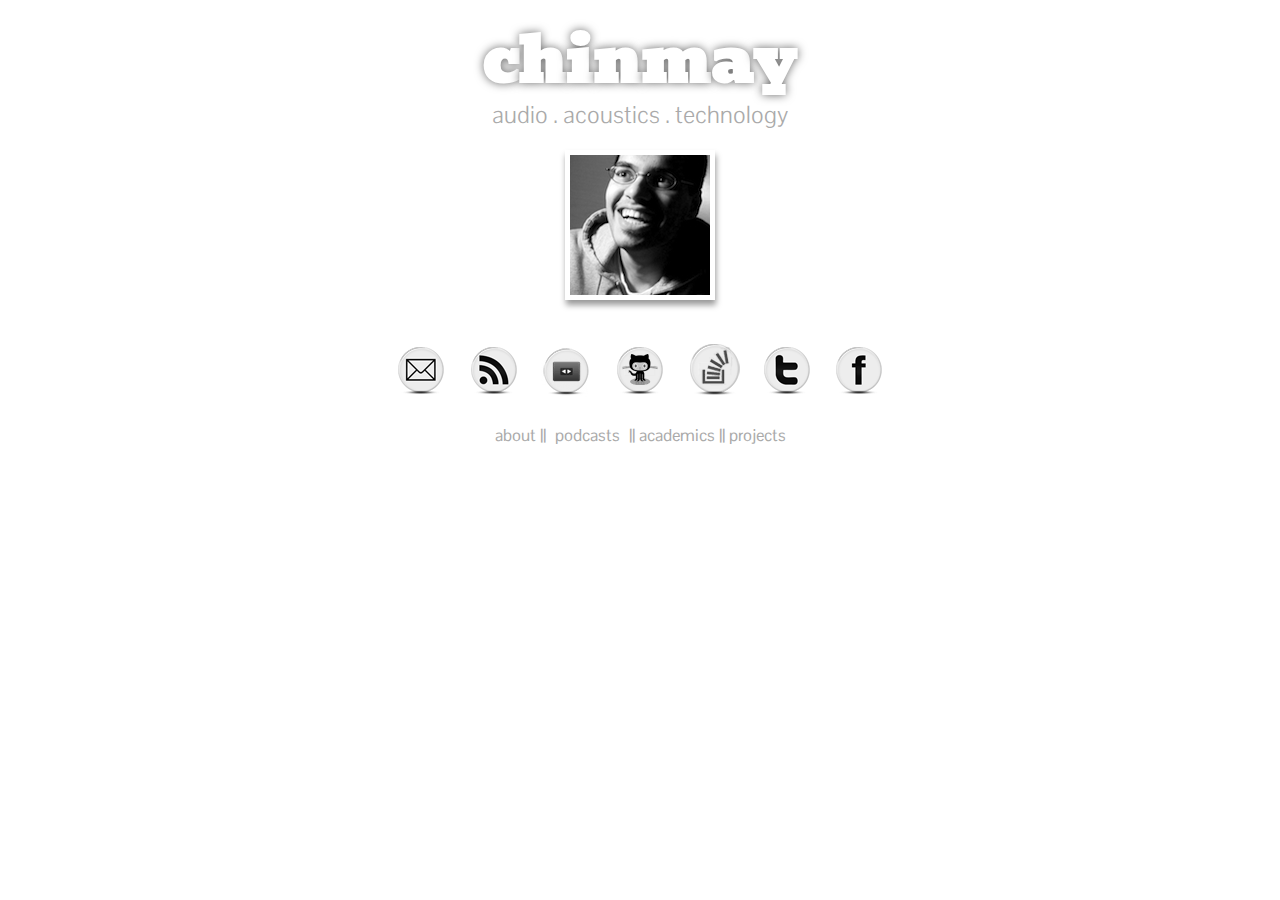
==== index.html @ 962fa0d4 "updated tagline" ====
<!doctype html>

<!--[if lt IE 7]><html class="no-js lt-ie9 lt-ie8 lt-ie7" lang="en"> <![endif]-->
<!--[if (IE 7)&!(IEMobile)]><html class="no-js lt-ie9 lt-ie8" lang="en"><![endif]-->
<!--[if (IE 8)&!(IEMobile)]><html class="no-js lt-ie9" lang="en"><![endif]-->
<!--[if gt IE 8]><!--> <html class="no-js" lang="en"><!--<![endif]-->
<head>
<meta charset="utf-8">
<title>Chinmay | geek, podcaster, acoustician. &#8211; ChinPen</title>
<meta name="description" content="Technology, Audio and other Geekery">
<meta name="keywords" content="audio, acoustics, technology, media, music, embedded, hardware, development">

<!-- Twitter Cards -->
<meta name="twitter:card" content="summary">
<meta name="twitter:image" content="http://chinpen.net/images/site-logo.png">
<meta name="twitter:title" content="Chinmay | geek, podcaster, acoustician.">
<meta name="twitter:description" content="Technology, Audio and other Geekery">
<meta name="twitter:creator" content="@ntt">

<!-- Open Graph -->
<meta property="og:locale" content="en_US">
<meta property="og:type" content="article">
<meta property="og:title" content="Chinmay | geek, podcaster, acoustician.">
<meta property="og:description" content="Technology, Audio and other Geekery">
<meta property="og:url" content="http://chinpen.net/index.html">
<meta property="og:site_name" content="ChinPen">





<link rel="canonical" href="http://chinpen.net/">
<link href="http://chinpen.net/feed.xml" type="application/atom+xml" rel="alternate" title="ChinPen Feed">


<!-- http://t.co/dKP3o1e -->
<meta name="HandheldFriendly" content="True">
<meta name="MobileOptimized" content="320">
<meta name="viewport" content="width=device-width, initial-scale=1.0">

<!-- For all browsers -->
<link rel="stylesheet" href="http://chinpen.net/assets/css/main.min.css">
<!-- Webfonts -->
<script src="//use.edgefonts.net/source-sans-pro:n2,i2,n3,i3,n4,i4,n6,i6,n7,i7,n9,i9;source-code-pro:n4,n7;volkhov.js"></script>

<meta http-equiv="cleartype" content="on">

<!-- Load Modernizr -->
<script src="http://chinpen.net/assets/js/vendor/modernizr-2.6.2.custom.min.js"></script>

<!-- Icons -->
<!-- 16x16 -->
<link rel="shortcut icon" href="http://chinpen.net/favicon.ico">
<!-- 32x32 -->
<link rel="shortcut icon" href="http://chinpen.net/favicon.png">
<!-- 57x57 (precomposed) for iPhone 3GS, pre-2011 iPod Touch and older Android devices -->
<link rel="apple-touch-icon-precomposed" href="http://chinpen.net/images/apple-touch-icon-precomposed.png">
<!-- 72x72 (precomposed) for 1st generation iPad, iPad 2 and iPad mini -->
<link rel="apple-touch-icon-precomposed" sizes="72x72" href="http://chinpen.net/images/apple-touch-icon-72x72-precomposed.png">
<!-- 114x114 (precomposed) for iPhone 4, 4S, 5 and post-2011 iPod Touch -->
<link rel="apple-touch-icon-precomposed" sizes="114x114" href="http://chinpen.net/images/apple-touch-icon-114x114-precomposed.png">
<!-- 144x144 (precomposed) for iPad 3rd and 4th generation -->
<link rel="apple-touch-icon-precomposed" sizes="144x144" href="http://chinpen.net/images/apple-touch-icon-144x144-precomposed.png">

<meta http-equiv="X-UA-Compatible" content="IE=edge,chrome=1">
<meta name="author" content="Chinmay">
<meta name="apple-mobile-web-app-capable" content="yes" />
<link rel="stylesheet" href="assets/css/style.css">
<link href='http://fonts.googleapis.com/css?family=Bevan|Pontano+Sans' rel='stylesheet' type='text/css'>
<script type="text/javascript" src="assets/js/require.js" data-main="assets/js/config"></script>
</head>

<body id="page">
<div id="main" role="main">
  <article class="entry">
    <div class="entry-wrapper">
      <div class="entry-content">
          <!--[if lt IE 7]>
    <p class="chromeframe">You are using an old browser :( Why not <a href="http://browsehappy.com/">upgrade your browser today</a> or <a href="http://www.google.com/chromeframe/?redirect=true">install Google Chrome Frame</a> to experience more fun in the world of web!</p>
    <![endif]-->

    <div id="container">
      <h1>chinmay</h1>
      <h2> audio . acoustics . technology</h2>
      <div id="pic"><img src="images/pic.jpg"></div>

      <div id="socialpanel">
        <ul id="social">
          <li><a href="mailto:chinpen@chinpen.net"><span>email</span></a></li>
          <li><a href="http://chinpen.net/blog/"><span>blog</span></a></li>
          <li><a href="http://chinpen.net/talks/"><span>talks</span></a></li>
          <li><a href="http://github.com/notthetup"><span>github</span></a></li>
          <li><a href="http://stackoverflow.com/users/577563/notthetup"><span>stackoverflow</span></a></li>
          <li><a href="http://twitter.com/ntt"><span>twitter</span></a></li>
          <li><a href="http://facebook.com/chinpen"><span>facebook</span></a></li>
        </ul>
      </div>

      <div id="info">
        <ul id="activities">
          <li>about</li>
          <li><a href="http://live.webuild.sg/">podcasts</a></li>
          <li>academics</li>
          <li>projects</li>
        </ul>
      </div>
 </body>


      </div><!-- /.entry-content -->
    </div><!-- /.entry-wrapper -->
  </article>
</div><!-- /#main -->

<div class="footer-wrapper">
  <footer role="contentinfo">
  </footer>
</div><!-- /.footer-wrapper -->

<script src="//ajax.googleapis.com/ajax/libs/jquery/1.9.1/jquery.min.js"></script>
<script>window.jQuery || document.write('<script src="http://chinpen.net/assets/js/vendor/jquery-1.9.1.min.js"><\/script>')</script>
<script src="http://chinpen.net/assets/js/scripts.min.js"></script>


<!-- Asynchronous Google Analytics snippet -->
<script>
  var _gaq = _gaq || [];
  var pluginUrl =
 '//www.google-analytics.com/plugins/ga/inpage_linkid.js';
  _gaq.push(['_require', 'inpage_linkid', pluginUrl]);
  _gaq.push(['_setAccount', 'UA-12204519-1']);
  _gaq.push(['_trackPageview']);

  (function() {
    var ga = document.createElement('script'); ga.type = 'text/javascript'; ga.async = true;
    ga.src = ('https:' == document.location.protocol ? 'https://ssl' : 'http://www') + '.google-analytics.com/ga.js';
    var s = document.getElementsByTagName('script')[0]; s.parentNode.insertBefore(ga, s);
  })();
</script>



</body>
</html>
---- assets/css/style.css ----
article, aside, details, figcaption, figure, footer, header, hgroup, nav, section, summary {
    display: block;
}
audio, canvas, video {
    display: inline-block;
    *display: inline;
    *zoom: 1;
}
audio:not([controls]) {
    display: none;
    height: 0;
}
[hidden] {
    display: none;
}
html {
    font-size: 100%;
    -webkit-text-size-adjust: 100%;
    -ms-text-size-adjust: 100%}
html, button, input, select, textarea {
    font-family: sans-serif;
}
body {
    margin: 0;
}
a:focus {
    outline: thin dotted;
}
a:active, a:hover {
    outline: 0;
}
h1 {
    font-size: 2em;
    margin: 0.67em 0;
}
h2 {
    font-size: 1.5em;
    margin: 0.83em 0;
}
h3 {
    font-size: 1.17em;
    margin: 1em 0;
}
h4 {
    font-size: 1em;
    margin: 1.33em 0;
}
h5 {
    font-size: 0.83em;
    margin: 1.67em 0;
}
h6 {
    font-size: 0.75em;
    margin: 2.33em 0;
}
abbr[title] {
    border-bottom: 1px dotted;
}
b, strong {
    font-weight: bold;
}
blockquote {
    margin: 1em 40px;
}
dfn {
    font-style: italic;
}
mark {
    background: #ff0;
    color: #000;
}
p, pre {
    margin: 1em 0;
}
code, kbd, pre, samp {
    font-family: monospace, serif;
    _font-family: "courier new", monospace;
    font-size: 1em;
}
pre {
    white-space: pre;
    white-space: pre-wrap;
    word-wrap: break-word;
}
q {
    quotes: none;
}
q:before, q:after {
    content: "";
    content: none;
}
small {
    font-size: 80%}
sub, sup {
    font-size: 75%;
    line-height: 0;
    position: relative;
    vertical-align: baseline;
}
sup {
    top: -0.5em;
}
sub {
    bottom: -0.25em;
}
dl, menu, ol, ul {
    margin: 1em 0;
}
dd {
    margin: 0 0 0 40px;
}
menu, ol, ul {
    padding: 0 0 0 40px;
}
nav ul, nav ol {
    list-style: none;
    list-style-image: none;
}
img {
    border: 0;
    -ms-interpolation-mode: bicubic;
}
svg:not(:root) {
    overflow: hidden;
}
figure {
    margin: 0;
}
form {
    margin: 0;
}
fieldset {
    border: 1px solid silver;
    margin: 0 2px;
    padding: 0.35em 0.625em 0.75em;
}
legend {
    border: 0;
    padding: 0;
    white-space: normal;
    *margin-left: -7px;
}
button, input, select, textarea {
    font-size: 100%;
    margin: 0;
    vertical-align: baseline;
    *vertical-align: middle;
}
button, input {
    line-height: normal;
}
button, html input[type="button"], input[type="reset"], input[type="submit"] {
    -webkit-appearance: button;
    cursor: pointer;
    *overflow: visible;
}
button[disabled], input[disabled] {
    cursor: default;
}
input[type="checkbox"], input[type="radio"] {
    box-sizing: border-box;
    padding: 0;
    *height: 13px;
    *width: 13px;
}
input[type="search"] {
    -webkit-appearance: textfield;
    -moz-box-sizing: content-box;
    -webkit-box-sizing: content-box;
    box-sizing: content-box;
}
input[type="search"]::-webkit-search-cancel-button, input[type="search"]::-webkit-search-decoration {
    -webkit-appearance: none;
}
button::-moz-focus-inner, input::-moz-focus-inner {
    border: 0;
    padding: 0;
}
textarea {
    overflow: auto;
    vertical-align: top;
}
table {
    border-collapse: collapse;
    border-spacing: 0;
}
html, button, input, select, textarea {
    color: #222;
}
body {
    font-size: 1em;
    line-height: 1.4;
}
::-moz-selection {
    background: #f0c2c0;
    text-shadow: none;
}
::selection {
    background: #f0c2c0;
    text-shadow: none;
}
hr {
    display: block;
    height: 1px;
    border: 0;
    border-top: 1px solid #ccc;
    margin: 1em 0;
    padding: 0;
}
img {
    vertical-align: middle;
}
fieldset {
    border: 0;
    margin: 0;
    padding: 0;
}
textarea {
    resize: vertical;
}
.chromeframe {
    margin: 0.2em 0;
    background: #ccc;
    color: #000;
    padding: 0.2em 0;
}
body {
    -webkit-transition-property: all;
    -moz-transition-property: all;
    -o-transition-property: all;
    transition-property: all;
    -webkit-transition-duration: 1s;
    -moz-transition-duration: 1s;
    -o-transition-duration: 1s;
    transition-duration: 1s;
    font-family: "Pontano Sans", Verdana, Helvetica, sans-serif;
    font-size: 16px;
    line-height: 1.25;
    color: #aaa;
}
#container {
    margin: 0 auto;
    width: 520px;
    display: block;
}
h1 {
    font-family: "Bevan", Georgia, serif;
    text-shadow: 0 0 10px #6a6a6a;
    filter: dropshadow(color=#aaa, offx=1, offy=1);
    color: #fff;
    font-size: 4em;
    text-align: center;
    margin: 20px 0 0 0;
}
span {
    display: inline-block;
    position: relative;
    letter-spacing: -1px;
    -webkit-transition: all 0.1s ease-out;
    -moz-transition: all 0.1s ease-out;
    -o-transition: all 0.1s ease-out;
    transition: all 0.1s ease-out;
}
span:hover {
    top: 3px;
}
h2 {
    color: #aaa;
    font-weight: lighter;
    font-size: 1.5em;
    text-align: center;
    margin: 0;
}
#pic {
    margin: 20px auto;
    height: 150px;
    width: 150px;
}
#pic img {
    border: 5px solid #fff;
    -webkit-box-shadow: 1px 5px 2px 2px #c2c2c2;
    -moz-box-shadow: 1px 5px 2px 2px #c2c2c2;
    box-shadow: 1px 5px 2px 2px #c2c2c2;
    box-shadow: 1px 5px 6px rgba(0, 0, 0, 0.4);
    -webkit-transition: all 0.2s ease-out;
    -moz-transition: all 0.2s ease-out;
    -o-transition: all 0.2s ease-out;
    transition: all 0.2s ease-out;
}
/*#pic img:hover {
    transform: rotate(-5deg);
    -webkit-transform: rotate(-5deg);
    -moz-transform: rotate(-5deg);
    -o-transform: rotate(-5deg);
    -webkit-transition-duration: 0.3s;
    -moz-transition-duration: 0.3s;
    box-shadow: 1px 4px 4px rgba(0, 0, 0, 0.4);
    -webkit-backface-visibility: hidden;
}*/
#socialpanel {
    width: 100%}
#socialpanel ul#social {
    list-style: none;
    padding: 0;
    margin: 0;
    text-align: center;
    position: relative;
}
#socialpanel ul#social li {
    display: inline-block;
    vertical-align: top;
    padding: 0;
    width: 60px;
    height: 60px;
    background-repeat: no-repeat;
    margin: 20px 5px;
}

#socialpanel ul#social li:nth-child(1) a {
    /*mail*/
    background: url(../../images/social.png) 0 0;
}
#socialpanel ul#social li:nth-child(2) a {
    /*rss*/
    background: url(../../images/social.png) -80px 0;
}
#socialpanel ul#social li:nth-child(3) a {
     /*slideshare*/
    background: url(../../images/social.png) -400px -100px;
}
#socialpanel ul#social li:nth-child(4) a {
    /*github*/
    background: url(../../images/social.png) 0 -100px;
}
#socialpanel ul#social li:nth-child(5) a {
     /*stackoverflow*/
    background: url(../../images/social.png) -80px -100px;
}
#socialpanel ul#social li:nth-child(6) a {
    /*twitter*/
    background: url(../../images/social.png) -320px 0;
}
#socialpanel ul#social li:nth-child(7) a {
    /*facebook*/
    background: url(../../images/social.png) -240px 0;
}

#socialpanel ul#social li a {
    height: 60px;
    width: 60px;
    display: block;
    background-repeat: no-repeat;
    text-decoration: none;
    color: gray;
    text-align: center;
}
#socialpanel ul#social li a:hover span {
    display: block;
}
#socialpanel ul#social li a span {
    display: none;
    position: absolute;
    text-align: center;
    width: 60px;
    color: #d34b44;
    margin: -20px 0 0 0;
}
#info {
    margin: 0 0 30px 0;
}
#activities, #identity {
    padding: 0;
    margin: 0 0 20px 0;
    font-size: 1.05em;
    text-align: center;
}
#activities li, #identity li {
    display: inline;
    margin: 5px 0;
}
#activities li:last-child:after, #identity li:last-child:after {
    content: ""}
#activities li a, #identity li a {
    display: inline-block;
    padding: 5px;
    -webkit-transition-property: background-color;
    -moz-transition-property: background-color;
    -o-transition-property: background-color;
    transition-property: background-color;
    -webkit-transition-duration: 0.2s;
    -moz-transition-duration: 0.2s;
    -o-transition-duration: 0.2s;
    transition-duration: 0.2s;
}
#activities li a:link, #activities li a:visited, #identity li a:link, #identity li a:visited {
    color: #aaa;
    text-decoration: none;
}
#activities li a:hover, #activities li a:active, #identity li a:hover, #identity li a:active {
    color: #d34b44;
    -webkit-border-radius: 5px;
    -moz-border-radius: 5px;
    -ms-border-radius: 5px;
    -o-border-radius: 5px;
    border-radius: 5px;
}
#activities li:after {
    content: "  ||  "}
#identity li {
    margin: 4px;
}
#identity li:after {
    content: "  &&  ";
    padding: 0 9px;
}
.ir {
    background-color: transparent;
    border: 0;
    overflow: hidden;
    *text-indent: -9999px;
}
.ir:before {
    content: "";
    display: block;
    width: 0;
    height: 100%}
.hidden {
    display: none !important;
    visibility: hidden;
}
.visuallyhidden {
    border: 0;
    clip: rect(0 0 0 0);
    height: 1px;
    margin: -1px;
    overflow: hidden;
    padding: 0;
    position: absolute;
    width: 1px;
}
.visuallyhidden.focusable:active, .visuallyhidden.focusable:focus {
    clip: auto;
    height: auto;
    margin: 0;
    overflow: visible;
    position: static;
    width: auto;
}
.invisible {
    visibility: hidden;
}
.clearfix:before, .clearfix:after {
    content: " ";
    display: table;
}
.clearfix:after {
    clear: both;
}
.clearfix {
    *zoom: 1;
}
@media only screen and (max-width: 600px) {
    #container {
    width: 320px;
}
#container #socialpanel ul#social li a span {
    display: block;
}
}
@media print {
    * {
    background: transparent !important;
    color: #000 !important;
    box-shadow: none !important;
    text-shadow: none !important;
}
a, a:visited {
    text-decoration: underline;
}
a[href]:after {
    content: " (" attr(href) ")"}
abbr[title]:after {
    content: " (" attr(title) ")"}
.ir a:after, a[href^="javascript:"]:after, a[href^="#"]:after {
    content: ""}
pre, blockquote {
    border: 1px solid #999;
    page-break-inside: avoid;
}
thead {
    display: table-header-group;
}
tr, img {
    page-break-inside: avoid;
}
img {
    max-width: 100% !important;
}
@page {
    margin: 0.5cm;
}
p, h2, h3 {
    orphans: 3;
    widows: 3;
}
h2, h3 {
    page-break-after: avoid;
}
}
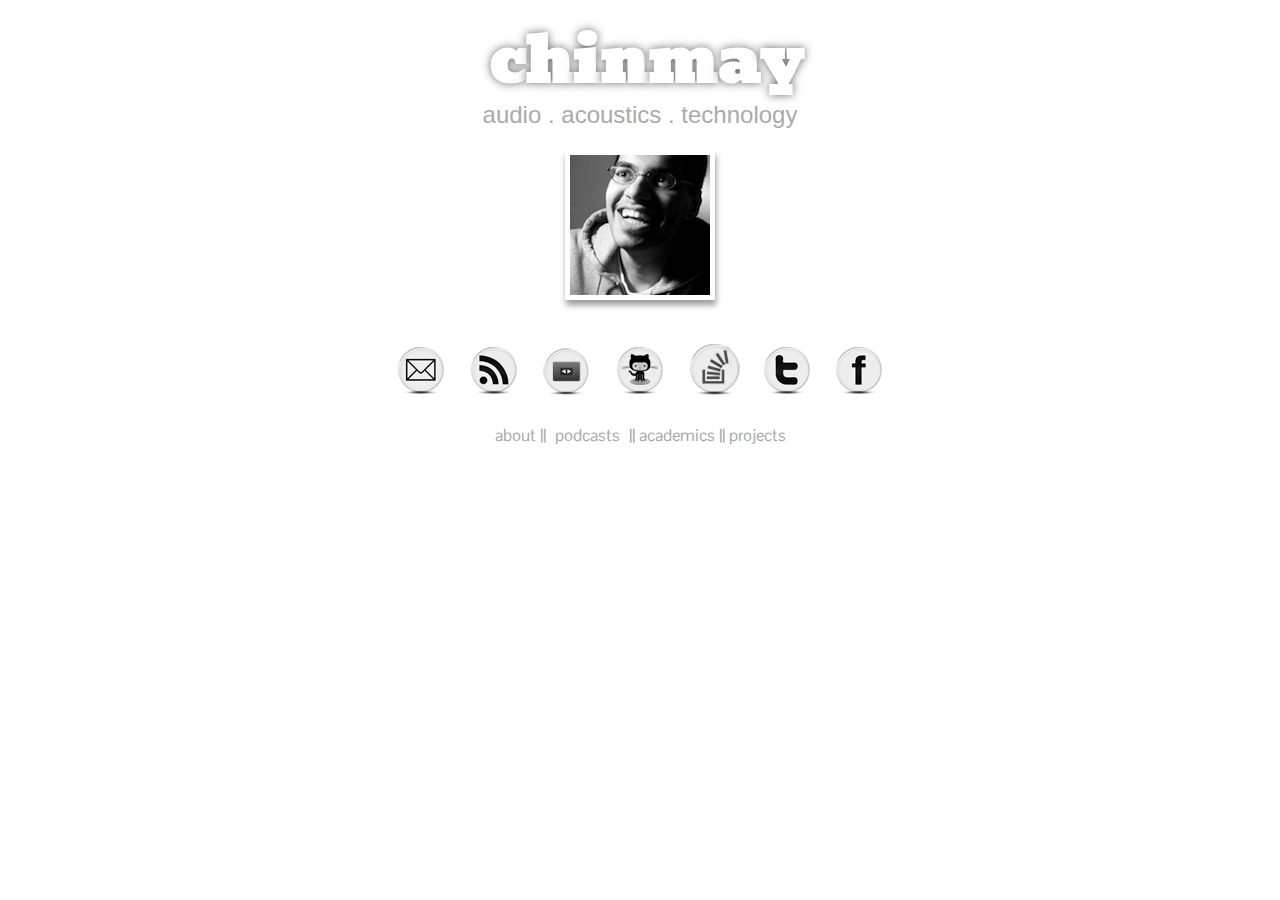
==== commit 68a425a3: "cleaned up unecessary js and css" ====
--- a/index.html
+++ b/index.html
@@ -1,144 +1,140 @@
-<!doctype html>
-
+<!DOCTYPE html>
 <!--[if lt IE 7]><html class="no-js lt-ie9 lt-ie8 lt-ie7" lang="en"> <![endif]-->
 <!--[if (IE 7)&!(IEMobile)]><html class="no-js lt-ie9 lt-ie8" lang="en"><![endif]-->
 <!--[if (IE 8)&!(IEMobile)]><html class="no-js lt-ie9" lang="en"><![endif]-->
-<!--[if gt IE 8]><!--> <html class="no-js" lang="en"><!--<![endif]-->
+<!--[if gt IE 8]><!-->
+<html class="no-js" lang="en">
+<!--<![endif]-->
 <head>
-<meta charset="utf-8">
-<title>Chinmay | geek, podcaster, acoustician. &#8211; ChinPen</title>
-<meta name="description" content="Technology, Audio and other Geekery">
-<meta name="keywords" content="audio, acoustics, technology, media, music, embedded, hardware, development">
+  <meta charset="utf-8">
+  <title>Chinmay | geek, podcaster, acoustician. &#8211; ChinPen</title>
+  <meta content="width=device-width, initial-scale=1.0" name="viewport">
+  <meta content="Audio, Technology and other Geekery" name="description">
+  <meta content=
+  "audio, acoustics, technology, media, music, embedded, hardware, development"
+  name="keywords">
+  <meta content="Chinmay" name="author"><!-- Twitter Cards -->
+  <meta content="summary" name="twitter:card">
+  <meta content="http://chinpen.net/images/site-logo.png" name="twitter:image">
+  <meta content="Chinmay | audio, acoustics, technology." name="twitter:title">
+  <meta content="Technology, Audio and other Geekery" name=
+  "twitter:description">
+  <meta content="@ntt" name="twitter:creator"><!-- Open Graph -->
+  <meta content="en_US">
+  <meta content="article">
+  <meta content="Chinmay | audio, acoustics, technology.">
+  <meta content="Audio, Technology and other Geekery">
+  <meta content="http://chinpen.net/index.html">
+  <meta content="ChinPen">
+  <link href="http://chinpen.net/" rel="canonical">
+  <meta content="True" name="HandheldFriendly">
+  <meta content="320" name="MobileOptimized">
+  <meta content="yes" name="apple-mobile-web-app-capable">
+  <meta content="IE=edge,chrome=1" http-equiv="X-UA-Compatible">
+  <meta content="on" http-equiv="cleartype">
 
-<!-- Twitter Cards -->
-<meta name="twitter:card" content="summary">
-<meta name="twitter:image" content="http://chinpen.net/images/site-logo.png">
-<meta name="twitter:title" content="Chinmay | geek, podcaster, acoustician.">
-<meta name="twitter:description" content="Technology, Audio and other Geekery">
-<meta name="twitter:creator" content="@ntt">
+  <script src=
+  "//use.edgefonts.net/source-sans-pro:n2,i2,n3,i3,n4,i4,n6,i6,n7,i7,n9,i9;source-code-pro:n4,n7;volkhov.js">
+  </script>
+  <link href='http://fonts.googleapis.com/css?family=Bevan|Pontano+Sans' rel=
+  'stylesheet' type='text/css'><!-- Load Modernizr -->
 
-<!-- Open Graph -->
-<meta property="og:locale" content="en_US">
-<meta property="og:type" content="article">
-<meta property="og:title" content="Chinmay | geek, podcaster, acoustician.">
-<meta property="og:description" content="Technology, Audio and other Geekery">
-<meta property="og:url" content="http://chinpen.net/index.html">
-<meta property="og:site_name" content="ChinPen">
+  <script src=
+  "http://chinpen.net/assets/js/vendor/modernizr-2.6.2.custom.min.js">
+  </script><!-- Icons -->
+  <!-- 16x16 -->
+  <link href="http://chinpen.net/assets/images/favicon.ico" rel=
+  "shortcut icon"><!-- 32x32 -->
+  <link href="http://chinpen.net/assets/images/favicon.png" rel=
+  "shortcut icon">
+  <!-- 57x57 (precomposed) for iPhone 3GS, pre-2011 iPod Touch and older Android devices -->
+  <link href=
+  "http://chinpen.net/assets/images/apple-touch-icon-precomposed.png" rel=
+  "apple-touch-icon-precomposed">
+  <!-- 72x72 (precomposed) for 1st generation iPad, iPad 2 and iPad mini -->
+  <link href=
+  "http://chinpen.net/assets/images/apple-touch-icon-72x72-precomposed.png"
+  rel="apple-touch-icon-precomposed" sizes="72x72">
+  <!-- 114x114 (precomposed) for iPhone 4, 4S, 5 and post-2011 iPod Touch -->
+  <link href=
+  "http://chinpen.net/assets/images/apple-touch-icon-114x114-precomposed.png"
+  rel="apple-touch-icon-precomposed" sizes="114x114">
+  <!-- 144x144 (precomposed) for iPad 3rd and 4th generation -->
+  <link href=
+  "http://chinpen.net/assets/images/apple-touch-icon-144x144-precomposed.png"
+  rel="apple-touch-icon-precomposed" sizes="144x144">
 
-
-
-
-
-<link rel="canonical" href="http://chinpen.net/">
-<link href="http://chinpen.net/feed.xml" type="application/atom+xml" rel="alternate" title="ChinPen Feed">
-
-
-<!-- http://t.co/dKP3o1e -->
-<meta name="HandheldFriendly" content="True">
-<meta name="MobileOptimized" content="320">
-<meta name="viewport" content="width=device-width, initial-scale=1.0">
-
-<!-- For all browsers -->
-<link rel="stylesheet" href="http://chinpen.net/assets/css/main.min.css">
-<!-- Webfonts -->
-<script src="//use.edgefonts.net/source-sans-pro:n2,i2,n3,i3,n4,i4,n6,i6,n7,i7,n9,i9;source-code-pro:n4,n7;volkhov.js"></script>
-
-<meta http-equiv="cleartype" content="on">
-
-<!-- Load Modernizr -->
-<script src="http://chinpen.net/assets/js/vendor/modernizr-2.6.2.custom.min.js"></script>
-
-<!-- Icons -->
-<!-- 16x16 -->
-<link rel="shortcut icon" href="http://chinpen.net/favicon.ico">
-<!-- 32x32 -->
-<link rel="shortcut icon" href="http://chinpen.net/favicon.png">
-<!-- 57x57 (precomposed) for iPhone 3GS, pre-2011 iPod Touch and older Android devices -->
-<link rel="apple-touch-icon-precomposed" href="http://chinpen.net/images/apple-touch-icon-precomposed.png">
-<!-- 72x72 (precomposed) for 1st generation iPad, iPad 2 and iPad mini -->
-<link rel="apple-touch-icon-precomposed" sizes="72x72" href="http://chinpen.net/images/apple-touch-icon-72x72-precomposed.png">
-<!-- 114x114 (precomposed) for iPhone 4, 4S, 5 and post-2011 iPod Touch -->
-<link rel="apple-touch-icon-precomposed" sizes="114x114" href="http://chinpen.net/images/apple-touch-icon-114x114-precomposed.png">
-<!-- 144x144 (precomposed) for iPad 3rd and 4th generation -->
-<link rel="apple-touch-icon-precomposed" sizes="144x144" href="http://chinpen.net/images/apple-touch-icon-144x144-precomposed.png">
-
-<meta http-equiv="X-UA-Compatible" content="IE=edge,chrome=1">
-<meta name="author" content="Chinmay">
-<meta name="apple-mobile-web-app-capable" content="yes" />
-<link rel="stylesheet" href="assets/css/style.css">
-<link href='http://fonts.googleapis.com/css?family=Bevan|Pontano+Sans' rel='stylesheet' type='text/css'>
-<script type="text/javascript" src="assets/js/require.js" data-main="assets/js/config"></script>
+  <link href="assets/css/style.css" rel="stylesheet">
 </head>
-
 <body id="page">
-<div id="main" role="main">
-  <article class="entry">
-    <div class="entry-wrapper">
-      <div class="entry-content">
+  <div id="main" role="main">
+    <article class="entry">
+      <div class="entry-wrapper">
+        <div class="entry-content">
           <!--[if lt IE 7]>
     <p class="chromeframe">You are using an old browser :( Why not <a href="http://browsehappy.com/">upgrade your browser today</a> or <a href="http://www.google.com/chromeframe/?redirect=true">install Google Chrome Frame</a> to experience more fun in the world of web!</p>
     <![endif]-->
+          <div id="container">
+            <h1><span>c</span> <span>h</span> <span>i</span> <span>n</span>
+            <span>m</span> <span>a</span> <span>y</span></h1>
+            <h2>audio . acoustics . technology</h2>
+            <div id="pic"><img src="images/pic.jpg"></div>
+            <div id="socialpanel">
+              <ul id="social">
+                <li>
+                  <a href="mailto:chinpen@chinpen.net"><span>email</span></a>
+                </li>
+                <li>
+                  <a href="http://chinpen.net/blog/"><span>blog</span></a>
+                </li>
+                <li>
+                  <a href="http://chinpen.net/talks/"><span>talks</span></a>
+                </li>
+                <li>
+                  <a href="http://github.com/notthetup"><span>github</span></a>
+                </li>
+                <li>
+                  <a href=
+                  "http://stackoverflow.com/users/577563/notthetup"><span>stackoverflow</span></a>
+                </li>
+                <li>
+                  <a href="http://twitter.com/ntt"><span>twitter</span></a>
+                </li>
+                <li>
+                  <a href=
+                  "http://facebook.com/chinpen"><span>facebook</span></a>
+                </li>
+              </ul>
+            </div>
+            <div id="info">
+              <ul id="activities">
+                <li>about</li>
+                <li>
+                  <a href="http://live.webuild.sg/">podcasts</a>
+                </li>
+                <li>academics</li>
+                <li>projects</li>
+              </ul>
+            </div>
+          </div><!-- /.entry-content -->
+        </div><!-- /.entry-wrapper -->
+      </div>
+    </article>
+  </div><!-- /#main -->
 
-    <div id="container">
-      <h1>chinmay</h1>
-      <h2> audio . acoustics . technology</h2>
-      <div id="pic"><img src="images/pic.jpg"></div>
+  <script>
+    var _gaq = _gaq || [];
+    var pluginUrl =
+    '//www.google-analytics.com/plugins/ga/inpage_linkid.js';
+    _gaq.push(['_require', 'inpage_linkid', pluginUrl]);
+    _gaq.push(['_setAccount', 'UA-12204519-1']);
+    _gaq.push(['_trackPageview']);
 
-      <div id="socialpanel">
-        <ul id="social">
-          <li><a href="mailto:chinpen@chinpen.net"><span>email</span></a></li>
-          <li><a href="http://chinpen.net/blog/"><span>blog</span></a></li>
-          <li><a href="http://chinpen.net/talks/"><span>talks</span></a></li>
-          <li><a href="http://github.com/notthetup"><span>github</span></a></li>
-          <li><a href="http://stackoverflow.com/users/577563/notthetup"><span>stackoverflow</span></a></li>
-          <li><a href="http://twitter.com/ntt"><span>twitter</span></a></li>
-          <li><a href="http://facebook.com/chinpen"><span>facebook</span></a></li>
-        </ul>
-      </div>
-
-      <div id="info">
-        <ul id="activities">
-          <li>about</li>
-          <li><a href="http://live.webuild.sg/">podcasts</a></li>
-          <li>academics</li>
-          <li>projects</li>
-        </ul>
-      </div>
- </body>
-
-
-      </div><!-- /.entry-content -->
-    </div><!-- /.entry-wrapper -->
-  </article>
-</div><!-- /#main -->
-
-<div class="footer-wrapper">
-  <footer role="contentinfo">
-  </footer>
-</div><!-- /.footer-wrapper -->
-
-<script src="//ajax.googleapis.com/ajax/libs/jquery/1.9.1/jquery.min.js"></script>
-<script>window.jQuery || document.write('<script src="http://chinpen.net/assets/js/vendor/jquery-1.9.1.min.js"><\/script>')</script>
-<script src="http://chinpen.net/assets/js/scripts.min.js"></script>
-
-
-<!-- Asynchronous Google Analytics snippet -->
-<script>
-  var _gaq = _gaq || [];
-  var pluginUrl =
- '//www.google-analytics.com/plugins/ga/inpage_linkid.js';
-  _gaq.push(['_require', 'inpage_linkid', pluginUrl]);
-  _gaq.push(['_setAccount', 'UA-12204519-1']);
-  _gaq.push(['_trackPageview']);
-
-  (function() {
+    (function() {
     var ga = document.createElement('script'); ga.type = 'text/javascript'; ga.async = true;
     ga.src = ('https:' == document.location.protocol ? 'https://ssl' : 'http://www') + '.google-analytics.com/ga.js';
     var s = document.getElementsByTagName('script')[0]; s.parentNode.insertBefore(ga, s);
-  })();
-</script>
-
-
-
+    })();
+  </script>
 </body>
 </html>
--- a/assets/css/style.css
+++ b/assets/css/style.css
@@ -1,7 +1,19 @@
-article, aside, details, figcaption, figure, footer, header, hgroup, nav, section, summary {
+article,
+aside,
+details,
+figcaption,
+figure,
+footer,
+header,
+hgroup,
+nav,
+section,
+summary {
     display: block;
 }
-audio, canvas, video {
+audio,
+canvas,
+video {
     display: inline-block;
     *display: inline;
     *zoom: 1;
@@ -16,8 +28,13 @@
 html {
     font-size: 100%;
     -webkit-text-size-adjust: 100%;
-    -ms-text-size-adjust: 100%}
-html, button, input, select, textarea {
+    -ms-text-size-adjust: 100%
+}
+html,
+button,
+input,
+select,
+textarea {
     font-family: sans-serif;
 }
 body {
@@ -26,7 +43,8 @@
 a:focus {
     outline: thin dotted;
 }
-a:active, a:hover {
+a:active,
+a:hover {
     outline: 0;
 }
 h1 {
@@ -56,7 +74,8 @@
 abbr[title] {
     border-bottom: 1px dotted;
 }
-b, strong {
+b,
+strong {
     font-weight: bold;
 }
 blockquote {
@@ -69,10 +88,14 @@
     background: #ff0;
     color: #000;
 }
-p, pre {
+p,
+pre {
     margin: 1em 0;
 }
-code, kbd, pre, samp {
+code,
+kbd,
+pre,
+samp {
     font-family: monospace, serif;
     _font-family: "courier new", monospace;
     font-size: 1em;
@@ -85,13 +108,16 @@
 q {
     quotes: none;
 }
-q:before, q:after {
+q:before,
+q:after {
     content: "";
     content: none;
 }
 small {
-    font-size: 80%}
-sub, sup {
+    font-size: 80%
+}
+sub,
+sup {
     font-size: 75%;
     line-height: 0;
     position: relative;
@@ -103,16 +129,22 @@
 sub {
     bottom: -0.25em;
 }
-dl, menu, ol, ul {
+dl,
+menu,
+ol,
+ul {
     margin: 1em 0;
 }
 dd {
     margin: 0 0 0 40px;
 }
-menu, ol, ul {
+menu,
+ol,
+ul {
     padding: 0 0 0 40px;
 }
-nav ul, nav ol {
+nav ul,
+nav ol {
     list-style: none;
     list-style-image: none;
 }
@@ -140,24 +172,33 @@
     white-space: normal;
     *margin-left: -7px;
 }
-button, input, select, textarea {
+button,
+input,
+select,
+textarea {
     font-size: 100%;
     margin: 0;
     vertical-align: baseline;
     *vertical-align: middle;
 }
-button, input {
+button,
+input {
     line-height: normal;
 }
-button, html input[type="button"], input[type="reset"], input[type="submit"] {
+button,
+html input[type="button"],
+input[type="reset"],
+input[type="submit"] {
     -webkit-appearance: button;
     cursor: pointer;
     *overflow: visible;
 }
-button[disabled], input[disabled] {
+button[disabled],
+input[disabled] {
     cursor: default;
 }
-input[type="checkbox"], input[type="radio"] {
+input[type="checkbox"],
+input[type="radio"] {
     box-sizing: border-box;
     padding: 0;
     *height: 13px;
@@ -169,10 +210,12 @@
     -webkit-box-sizing: content-box;
     box-sizing: content-box;
 }
-input[type="search"]::-webkit-search-cancel-button, input[type="search"]::-webkit-search-decoration {
+input[type="search"]::-webkit-search-cancel-button,
+input[type="search"]::-webkit-search-decoration {
     -webkit-appearance: none;
 }
-button::-moz-focus-inner, input::-moz-focus-inner {
+button::-moz-focus-inner,
+input::-moz-focus-inner {
     border: 0;
     padding: 0;
 }
@@ -184,7 +227,11 @@
     border-collapse: collapse;
     border-spacing: 0;
 }
-html, button, input, select, textarea {
+html,
+button,
+input,
+select,
+textarea {
     color: #222;
 }
 body {
@@ -238,6 +285,13 @@
     line-height: 1.25;
     color: #aaa;
 }
+
+/*Custom CSS*/
+
+h1, h2, h3, h4, h5, h6 {
+    font-family: 'source-sans-pro',sans-serif;
+}
+
 #container {
     margin: 0 auto;
     width: 520px;
@@ -252,6 +306,7 @@
     text-align: center;
     margin: 20px 0 0 0;
 }
+
 span {
     display: inline-block;
     position: relative;
@@ -261,9 +316,15 @@
     -o-transition: all 0.1s ease-out;
     transition: all 0.1s ease-out;
 }
+
 span:hover {
     top: 3px;
 }
+
+h1 span {
+    letter-spacing: -14px;
+}
+
 h2 {
     color: #aaa;
     font-weight: lighter;
@@ -287,18 +348,9 @@
     -o-transition: all 0.2s ease-out;
     transition: all 0.2s ease-out;
 }
-/*#pic img:hover {
-    transform: rotate(-5deg);
-    -webkit-transform: rotate(-5deg);
-    -moz-transform: rotate(-5deg);
-    -o-transform: rotate(-5deg);
-    -webkit-transition-duration: 0.3s;
-    -moz-transition-duration: 0.3s;
-    box-shadow: 1px 4px 4px rgba(0, 0, 0, 0.4);
-    -webkit-backface-visibility: hidden;
-}*/
 #socialpanel {
-    width: 100%}
+    width: 100%
+}
 #socialpanel ul#social {
     list-style: none;
     padding: 0;
@@ -315,36 +367,41 @@
     background-repeat: no-repeat;
     margin: 20px 5px;
 }
-
 #socialpanel ul#social li:nth-child(1) a {
     /*mail*/
+
     background: url(../../images/social.png) 0 0;
 }
 #socialpanel ul#social li:nth-child(2) a {
     /*rss*/
+
     background: url(../../images/social.png) -80px 0;
 }
 #socialpanel ul#social li:nth-child(3) a {
-     /*slideshare*/
+    /*slideshare*/
+
     background: url(../../images/social.png) -400px -100px;
 }
 #socialpanel ul#social li:nth-child(4) a {
     /*github*/
+
     background: url(../../images/social.png) 0 -100px;
 }
 #socialpanel ul#social li:nth-child(5) a {
-     /*stackoverflow*/
+    /*stackoverflow*/
+
     background: url(../../images/social.png) -80px -100px;
 }
 #socialpanel ul#social li:nth-child(6) a {
     /*twitter*/
+
     background: url(../../images/social.png) -320px 0;
 }
 #socialpanel ul#social li:nth-child(7) a {
     /*facebook*/
+
     background: url(../../images/social.png) -240px 0;
 }
-
 #socialpanel ul#social li a {
     height: 60px;
     width: 60px;
@@ -368,19 +425,24 @@
 #info {
     margin: 0 0 30px 0;
 }
-#activities, #identity {
+#activities,
+#identity {
     padding: 0;
     margin: 0 0 20px 0;
     font-size: 1.05em;
     text-align: center;
 }
-#activities li, #identity li {
+#activities li,
+#identity li {
     display: inline;
     margin: 5px 0;
 }
-#activities li:last-child:after, #identity li:last-child:after {
-    content: ""}
-#activities li a, #identity li a {
+#activities li:last-child:after,
+#identity li:last-child:after {
+    content: ""
+}
+#activities li a,
+#identity li a {
     display: inline-block;
     padding: 5px;
     -webkit-transition-property: background-color;
@@ -392,11 +454,17 @@
     -o-transition-duration: 0.2s;
     transition-duration: 0.2s;
 }
-#activities li a:link, #activities li a:visited, #identity li a:link, #identity li a:visited {
+#activities li a:link,
+#activities li a:visited,
+#identity li a:link,
+#identity li a:visited {
     color: #aaa;
     text-decoration: none;
 }
-#activities li a:hover, #activities li a:active, #identity li a:hover, #identity li a:active {
+#activities li a:hover,
+#activities li a:active,
+#identity li a:hover,
+#identity li a:active {
     color: #d34b44;
     -webkit-border-radius: 5px;
     -moz-border-radius: 5px;
@@ -405,7 +473,8 @@
     border-radius: 5px;
 }
 #activities li:after {
-    content: "  ||  "}
+    content: "  ||  "
+}
 #identity li {
     margin: 4px;
 }
@@ -423,7 +492,8 @@
     content: "";
     display: block;
     width: 0;
-    height: 100%}
+    height: 100%
+}
 .hidden {
     display: none !important;
     visibility: hidden;
@@ -438,7 +508,8 @@
     position: absolute;
     width: 1px;
 }
-.visuallyhidden.focusable:active, .visuallyhidden.focusable:focus {
+.visuallyhidden.focusable:active,
+.visuallyhidden.focusable:focus {
     clip: auto;
     height: auto;
     margin: 0;
@@ -449,7 +520,8 @@
 .invisible {
     visibility: hidden;
 }
-.clearfix:before, .clearfix:after {
+.clearfix:before,
+.clearfix:after {
     content: " ";
     display: table;
 }
@@ -461,49 +533,60 @@
 }
 @media only screen and (max-width: 600px) {
     #container {
-    width: 320px;
-}
-#container #socialpanel ul#social li a span {
-    display: block;
-}
+        width: 320px;
+    }
+    #container #socialpanel ul#social li a span {
+        display: block;
+    }
 }
 @media print {
     * {
-    background: transparent !important;
-    color: #000 !important;
-    box-shadow: none !important;
-    text-shadow: none !important;
-}
-a, a:visited {
-    text-decoration: underline;
-}
-a[href]:after {
-    content: " (" attr(href) ")"}
-abbr[title]:after {
-    content: " (" attr(title) ")"}
-.ir a:after, a[href^="javascript:"]:after, a[href^="#"]:after {
-    content: ""}
-pre, blockquote {
-    border: 1px solid #999;
-    page-break-inside: avoid;
-}
-thead {
-    display: table-header-group;
-}
-tr, img {
-    page-break-inside: avoid;
-}
-img {
-    max-width: 100% !important;
-}
-@page {
-    margin: 0.5cm;
-}
-p, h2, h3 {
-    orphans: 3;
-    widows: 3;
-}
-h2, h3 {
-    page-break-after: avoid;
-}
-}
+        background: transparent !important;
+        color: #000 !important;
+        box-shadow: none !important;
+        text-shadow: none !important;
+    }
+    a,
+    a:visited {
+        text-decoration: underline;
+    }
+    a[href]:after {
+        content: " (" attr(href) ")"
+    }
+    abbr[title]:after {
+        content: " (" attr(title) ")"
+    }
+    .ir a:after,
+    a[href^="javascript:"]:after,
+    a[href^="#"]:after {
+        content: ""
+    }
+    pre,
+    blockquote {
+        border: 1px solid #999;
+        page-break-inside: avoid;
+    }
+    thead {
+        display: table-header-group;
+    }
+    tr,
+    img {
+        page-break-inside: avoid;
+    }
+    img {
+        max-width: 100% !important;
+    }
+    @page {
+        margin: 0.5cm;
+    }
+    p,
+    h2,
+    h3 {
+        orphans: 3;
+        widows: 3;
+    }
+    h2,
+    h3 {
+        page-break-after: avoid;
+    }
+}
